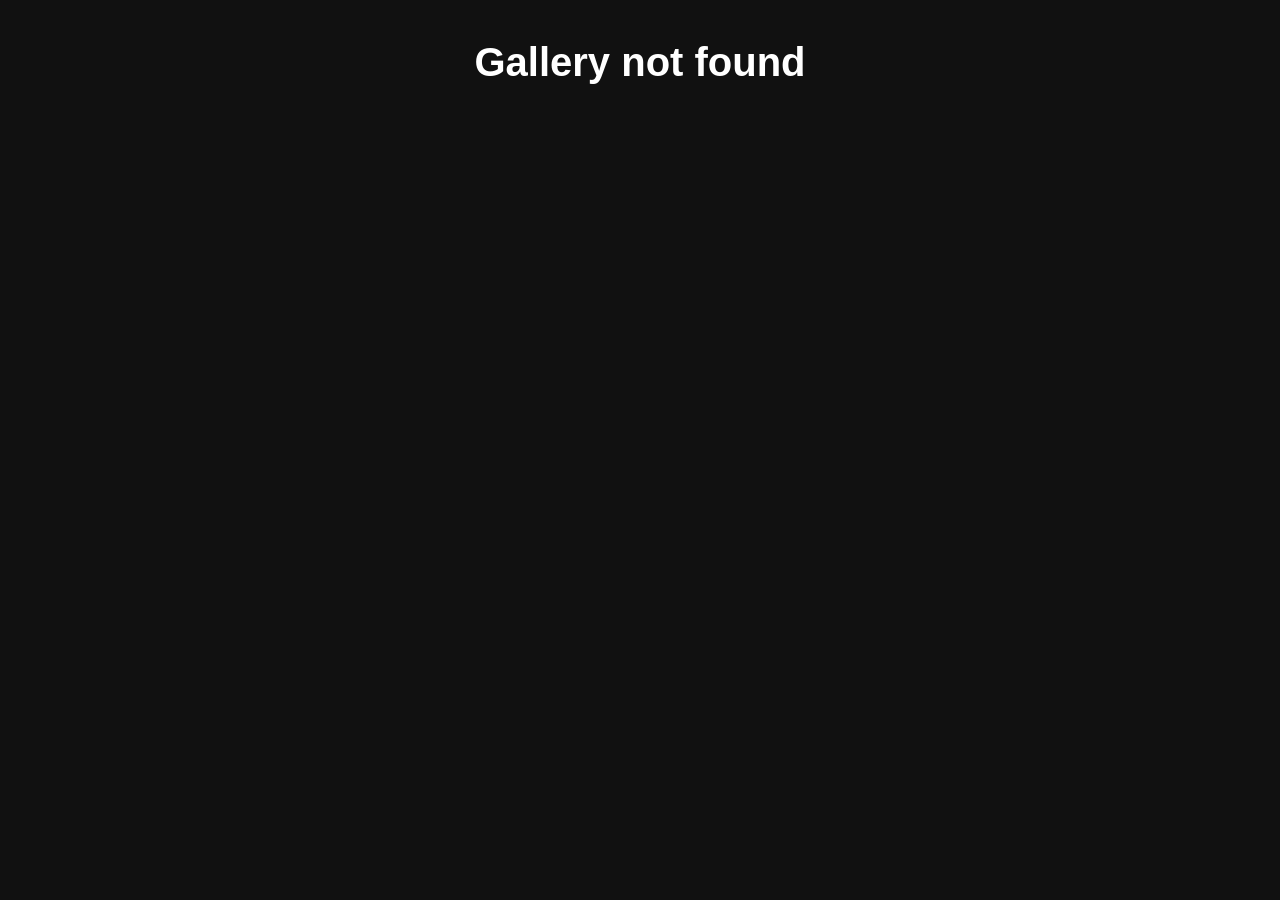
==== pages/gallery.html @ 671ff529 "Add simple landing page and html template for galleries" ====
<!DOCTYPE html>
<html lang="en">
<head>
<meta charset="UTF-8">
<title>Gallery</title>
<style>
  /* General styling */
  body {
    margin: 0;
    font-family: Arial, sans-serif;
    background: #111;
    color: white;
  }
  header {
    text-align: center;
    padding: 40px 20px;
  }
  header h1 {
    margin: 0;
    font-size: 2.5em;
  }
  header p {
    margin-top: 10px;
    font-size: 1.2em;
    color: #ccc;
  }

  /* Gallery grid */
  .gallery {
    column-count: 3; /* number of columns */
    column-gap: 10px;
  }

  .gallery img {
    width: 100%;
    height: auto;
    margin-bottom: 10px;
    break-inside: avoid;
  }
  .gallery img:hover {
    transform: scale(1.03);
  }

  /* Lightbox */
  #lightbox {
    position: fixed;
    inset: 0;
    background: rgba(0,0,0,0.9);
    display: none;
    align-items: center;
    justify-content: center;
    z-index: 1000;
  }
  #lightbox img {
    max-width: 90%;
    max-height: 90%;
  }
  #lightbox-close {
    position: absolute;
    top: 20px;
    right: 30px;
    font-size: 40px;
    cursor: pointer;
    color: white;
  }
</style>
</head>

<body>

<header>
  <h1 id="gallery-title">Gallery</h1>
  <p id="gallery-description"></p>
</header>

<div class="gallery" id="gallery"></div>

<!-- Lightbox -->
<div id="lightbox">
  <span id="lightbox-close">&times;</span>
  <img id="lightbox-img">
</div>

<script>
// 1. Get the gallery name from the URL
const params = new URLSearchParams(window.location.search);
const galleryName = params.get("gallery") || "default_gallery"; // fallback

// 2. Fetch the JSON file
fetch(`../data/${galleryName}.json`)
  .then(res => {
    if (!res.ok) throw new Error("Gallery JSON not found");
    return res.json();
  })
  .then(data => {
    // Set title and description
    document.getElementById("gallery-title").textContent = data.title || "Gallery";
    document.getElementById("gallery-description").textContent = data.description || "";

    const galleryDiv = document.getElementById("gallery");

    // Add photos
    data.photos.forEach(photo => {
      const img = document.createElement("img");
      img.src = photo.url ? photo.url : `../images/${galleryName.replace("_gallery","")}/${photo.file}`;
      img.alt = photo.caption || "";
      img.loading = "lazy";

      // Click to open lightbox
      img.addEventListener("click", () => {
        lightboxImg.src = img.src;
        lightbox.style.display = "flex";
      });

      galleryDiv.appendChild(img);
    });
  })
  .catch(err => {
    document.getElementById("gallery-title").textContent = "Gallery not found";
    document.getElementById("gallery-description").textContent = "";
    console.error(err);
  });

// 3. Lightbox controls
const lightbox = document.getElementById("lightbox");
const lightboxImg = document.getElementById("lightbox-img");
const lightboxClose = document.getElementById("lightbox-close");

lightboxClose.onclick = () => lightbox.style.display = "none";
lightbox.onclick = e => { if(e.target === lightbox) lightbox.style.display = "none"; }

</script>

</body>
</html>
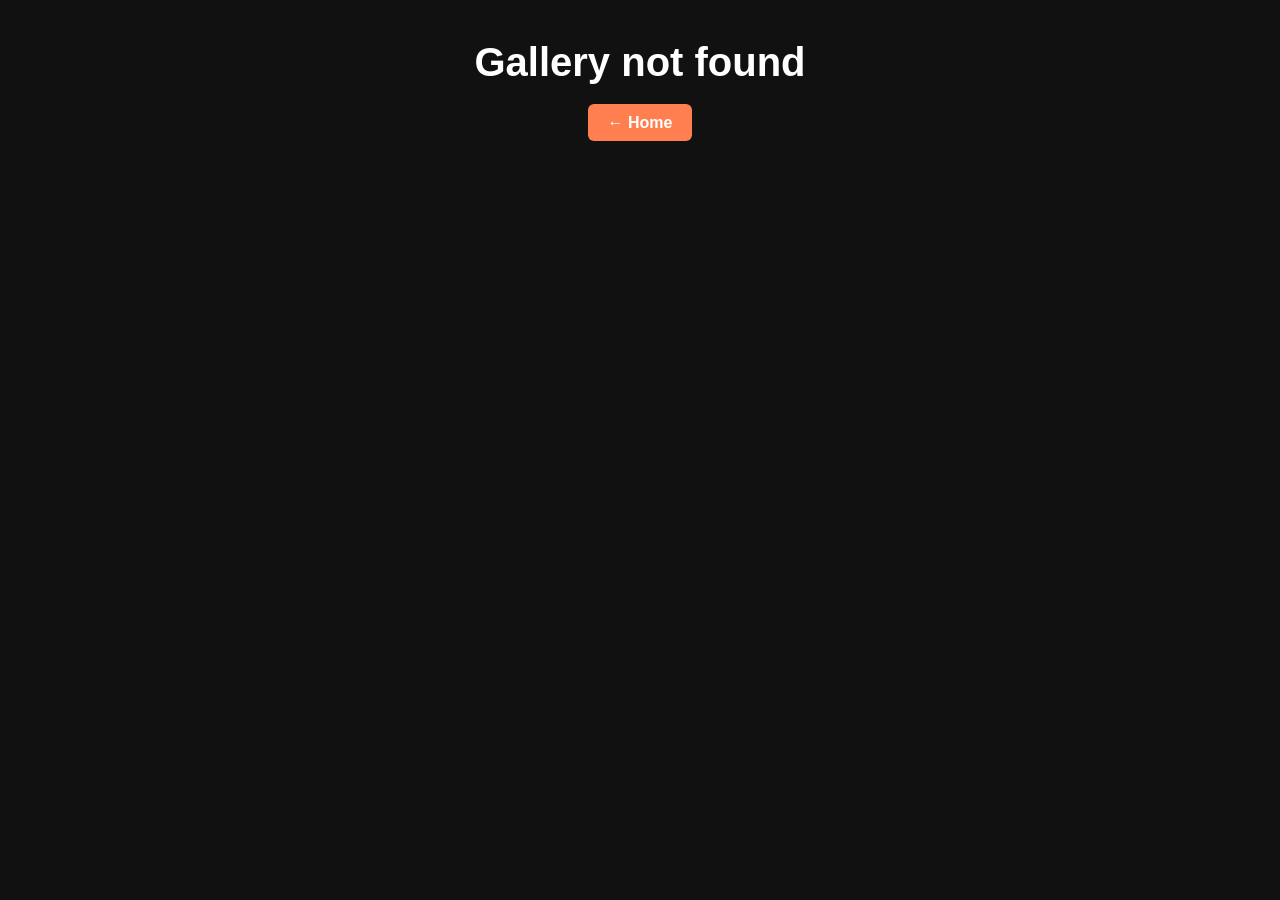
==== commit 7f8c20e5: "Add back buttons to subpages" ====
--- a/pages/gallery.html
+++ b/pages/gallery.html
@@ -3,67 +3,7 @@
 <head>
 <meta charset="UTF-8">
 <title>Gallery</title>
-<style>
-  /* General styling */
-  body {
-    margin: 0;
-    font-family: Arial, sans-serif;
-    background: #111;
-    color: white;
-  }
-  header {
-    text-align: center;
-    padding: 40px 20px;
-  }
-  header h1 {
-    margin: 0;
-    font-size: 2.5em;
-  }
-  header p {
-    margin-top: 10px;
-    font-size: 1.2em;
-    color: #ccc;
-  }
-
-  /* Gallery grid */
-  .gallery {
-    column-count: 3; /* number of columns */
-    column-gap: 10px;
-  }
-
-  .gallery img {
-    width: 100%;
-    height: auto;
-    margin-bottom: 10px;
-    break-inside: avoid;
-  }
-  .gallery img:hover {
-    transform: scale(1.03);
-  }
-
-  /* Lightbox */
-  #lightbox {
-    position: fixed;
-    inset: 0;
-    background: rgba(0,0,0,0.9);
-    display: none;
-    align-items: center;
-    justify-content: center;
-    z-index: 1000;
-  }
-  #lightbox img {
-    max-width: 90%;
-    max-height: 90%;
-  }
-  #lightbox-close {
-    position: absolute;
-    top: 20px;
-    right: 30px;
-    font-size: 40px;
-    cursor: pointer;
-    color: white;
-  }
-</style>
+<link rel="stylesheet" href="../style/gallery.css"/>
 </head>
 
 <body>
@@ -71,6 +11,7 @@
 <header>
   <h1 id="gallery-title">Gallery</h1>
   <p id="gallery-description"></p>
+  <a href="../index.html" class="btn">← Home</a>
 </header>
 
 <div class="gallery" id="gallery"></div>
@@ -93,7 +34,7 @@
     return res.json();
   })
   .then(data => {
-    // Set title and description
+    document.title = data.title || "Gallery";
     document.getElementById("gallery-title").textContent = data.title || "Gallery";
     document.getElementById("gallery-description").textContent = data.description || "";
 
--- a/style/gallery.css
+++ b/style/gallery.css
@@ -0,0 +1,75 @@
+  /* General styling */
+  body {
+    margin: 0;
+    font-family: Arial, sans-serif;
+    background: #111;
+    color: white;
+  }
+  header {
+    text-align: center;
+    padding: 40px 20px;
+  }
+  header h1 {
+    margin: 0;
+    font-size: 2.5em;
+  }
+  header p {
+    margin-top: 10px;
+    font-size: 1.2em;
+    color: #ccc;
+  }
+
+  .btn {
+    display: inline-block;
+    padding: 0.6rem 1.2rem;
+    background-color: #ff7f50;
+    color: white;
+    border-radius: 6px;
+    text-decoration: none;
+    font-weight: bold;
+    transition: all 0.2s ease;
+  }
+
+  .btn:hover {
+    background-color: #ff5733;
+    transform: translateY(-1px);
+  }
+
+  /* Gallery grid */
+  .gallery {
+    column-count: 3; /* number of columns */
+    column-gap: 10px;
+  }
+
+  .gallery img {
+    width: 100%;
+    height: auto;
+    margin-bottom: 10px;
+    break-inside: avoid;
+  }
+  .gallery img:hover {
+    transform: scale(1.03);
+  }
+
+  /* Lightbox */
+  #lightbox {
+    position: fixed;
+    inset: 0;
+    background: rgba(0,0,0,0.9);
+    display: none;
+    align-items: center;
+    justify-content: center;
+    z-index: 1000;
+  }
+  #lightbox img {
+    max-width: 90%;
+    max-height: 90%;
+  }
+  #lightbox-close {
+    position: absolute;
+    top: 20px;
+    right: 30px;
+    font-size: 40px;
+    cursor: pointer;
+    color: white;
+  }
